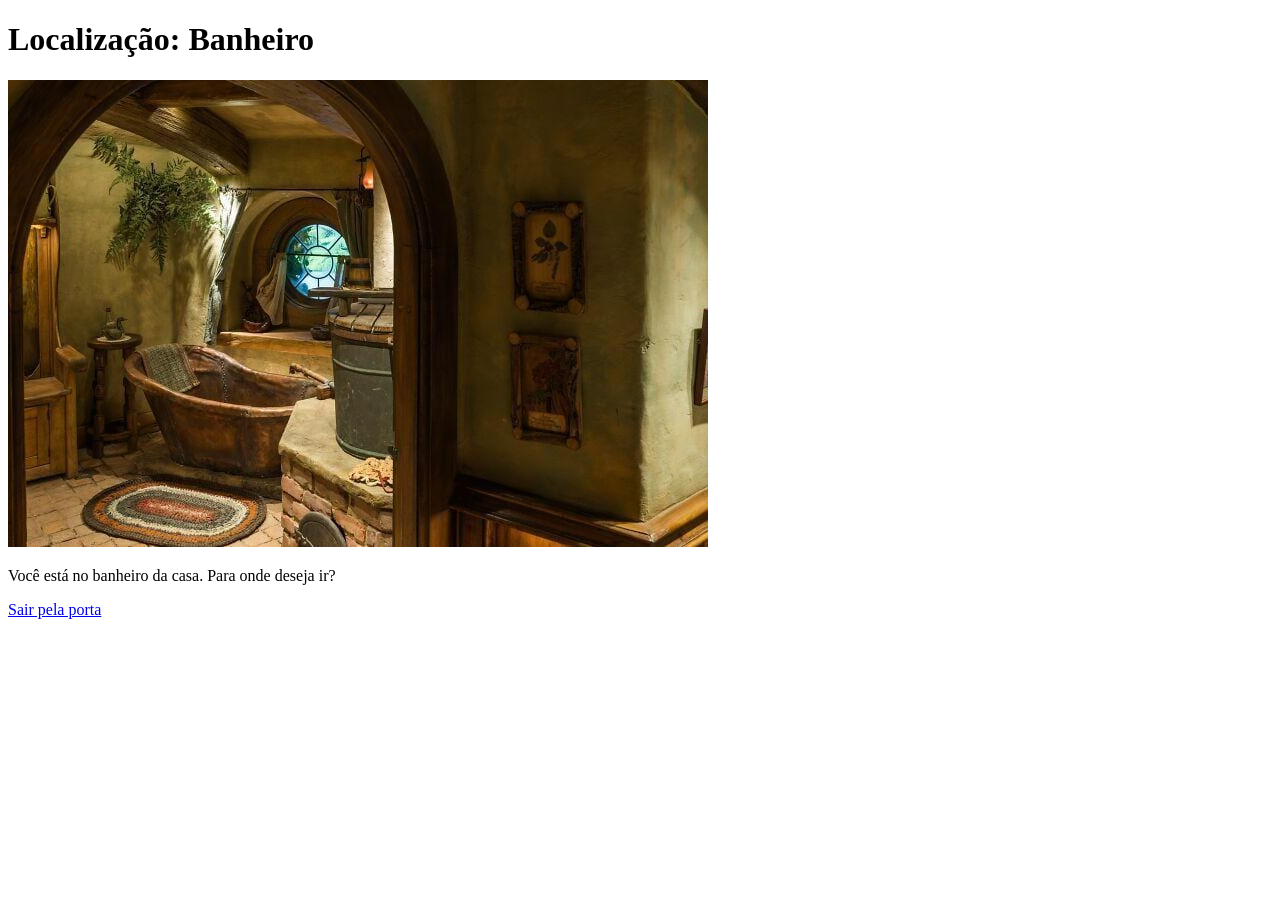
==== HTML/casa_guia/banheiro.html @ 66fb4117 "jogo em html com o objetivo de encontar o anel perdido no Bolsão" ====
<!DOCTYPE html>
<html lang="en">
<head>
    <meta charset="UTF-8">
    <meta name="viewport" content="width=device-width, initial-scale=1.0">
    <title>Document</title>
</head>
<body>
    <h1>Localização: Banheiro</h1>
    <img src="assets/banheiro_hobbit.jpeg" alt="Imagem do banheiro do Hobbit">
    <p>Você está no banheiro da casa. Para onde deseja ir?</p>
    <p><a href="cozinha.html">Sair pela porta</a></p>
</body>
</html>
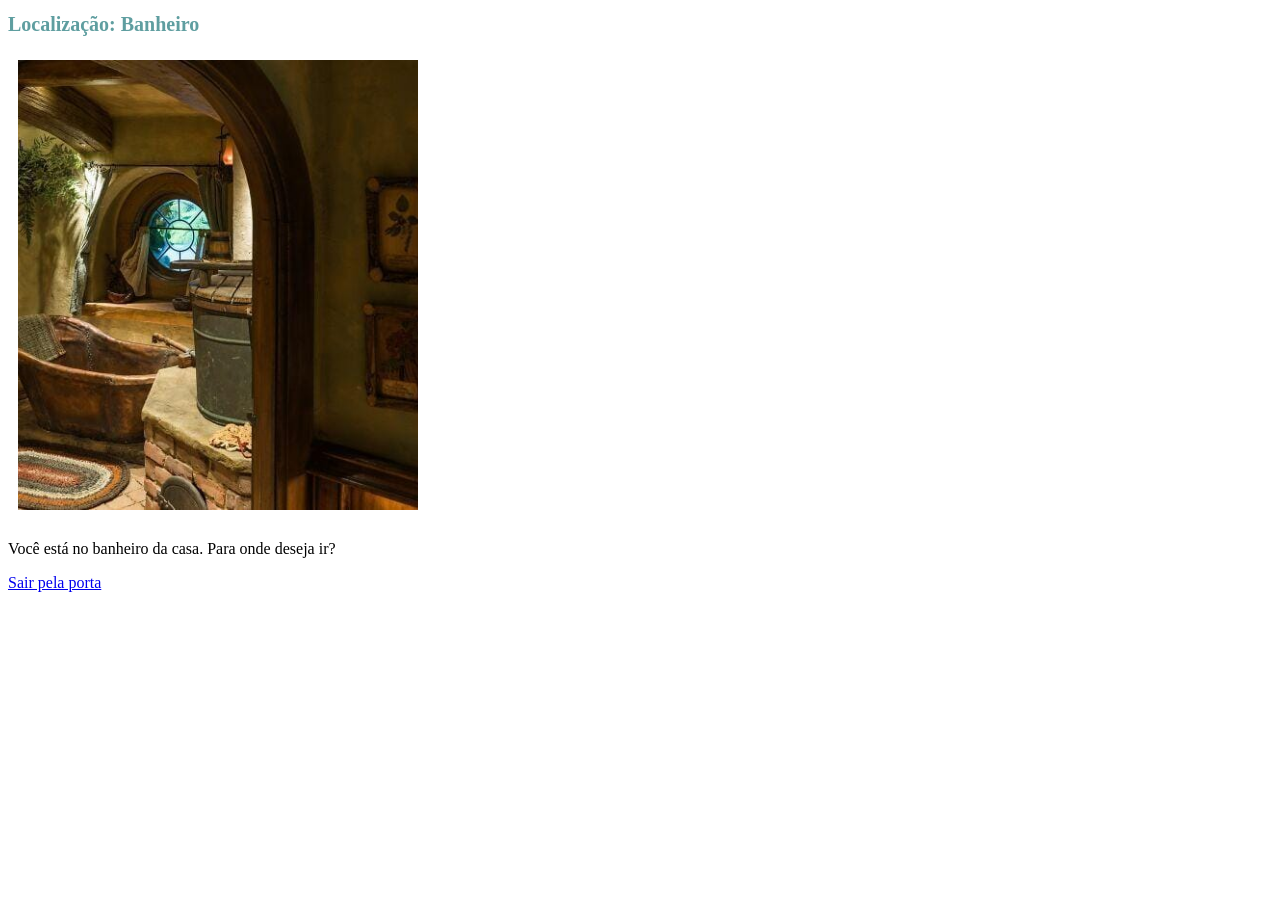
==== commit 357c0083: "jogo em html com o objetivo de encontrar o anel perdido no Bolsão" ====
--- a/HTML/casa_guia/banheiro.html
+++ b/HTML/casa_guia/banheiro.html
@@ -3,7 +3,8 @@
 <head>
     <meta charset="UTF-8">
     <meta name="viewport" content="width=device-width, initial-scale=1.0">
-    <title>Document</title>
+    <link rel="stylesheet" href="style.css">
+    <title>Banheiro</title>
 </head>
 <body>
     <h1>Localização: Banheiro</h1>
--- a/HTML/casa_guia/style.css
+++ b/HTML/casa_guia/style.css
@@ -0,0 +1,10 @@
+h1 {
+    color:cadetblue;
+    font-size: 20px;
+}
+img {
+    width: 400px;
+    height: 450px;
+    object-fit: cover;
+    padding: 10px 10px;
+}
